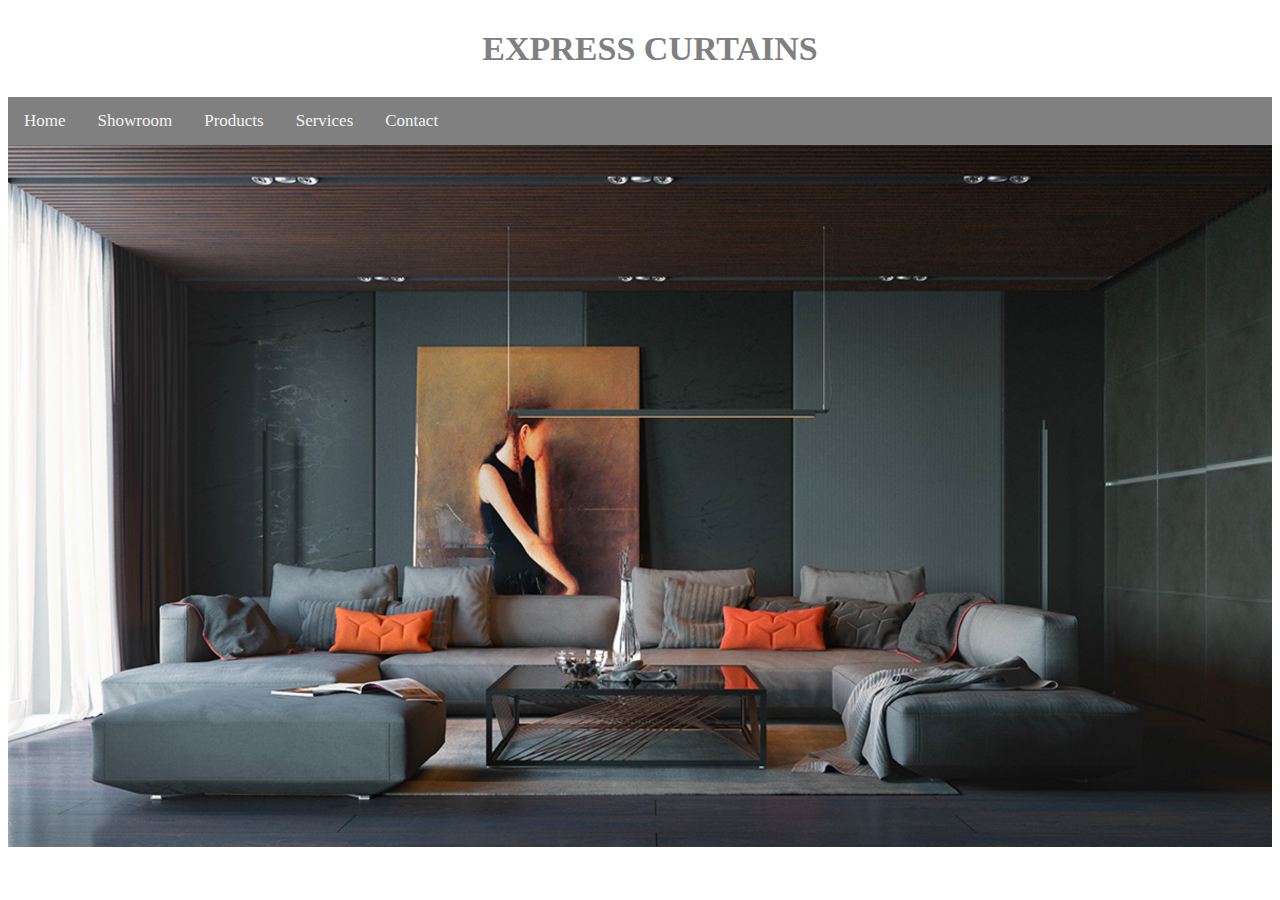
==== index.html @ 9aae6940 "Supposed to be a new branch for showroom." ====
<!DOCTYPE html>
<html>
<title>Index</title>
<head>
<link rel="stylesheet" type="text/css" href="alpha.css">
<script src="http://ajax.googleapis.com/ajax/libs/jquery/3.1.1/jquery.min.js"></script>
<script src="jquery-3.1.1.js"></script>
<script src="main.js"></script>
</head>
<body>

<h1>EXPRESS CURTAINS</h1>
	</ul>
</div>
<ul class="topnav" id="myTopnav">
  <li><a href="#home">Home</a></li>
  <li><a href="showroom.html">Showroom</a></li>
  <li><a href="products.html">Products</a></li>
  <li><a href="services.html">Services</a></li>
  <li><a href="contact.html">Contact</a></li>
  <li class="icon">
    <a href="javascript:void(0);" onclick="myFunction()">&#9776;</a>
  </li>
</ul>

<div class="slideShow">
    <img class="placeHolder" src="P1.jpg" alt="my slideshow">
    <div class="layer1"></div>
    <div class="layer2"></div>
    <div class="layer3"></div>
    <div class="slideOverlay"><p></p></div>
</div>

</body>
</html>
---- alpha.css ----
h1 {
    color: grey;
    margin-left: 20px;
	font-size:34px;
	line-height:1.5em;
	text-align:center;
}

@keyframes layer2Anim{
    0%{left:-100%;}
    17%{left:-100%;}
    33%{left:0;}
    50%{left:0;}
    67%{left:-100%;}
    100%{left:-100%;}
}
@keyframes layer3Anim{
    0%{left:100%;}
    50%{left:100%;}
    67%{left:0;}
    83%{left:0;}
    100%{left:100%}
}
.slideShow {
    position: relative;
}
.placeHolder {
    width: 100%;
    visibility: hidden;
}
.layer1, .layer2, .layer3 {
    position: absolute;
    width: 100%;
    height: 100%;
    top: 0;
    left: 0;
    background-size: cover;
    background-repeat: no-repeat;
}
.layer1 {
    background-image: url(P1.jpg);
}
.layer2 {
    background-image: url(P2.jpg);
    animation: layer2Anim 10s infinite;
}
.layer3 {
    background-image: url(P3.jpg);
    animation: layer3Anim 10s infinite;
}
.slideOverlay {
    background-image: url(slideshow/overlay.png);
    background-attachment: fixed;
    position: absolute;
    width: 100%;
    height: 100%;
    top: 0;
    left: 0;
}
.slideOverlay p {
    position: relative;
    font-size: 6vw;
    color: #fff;
    text-shadow: 3px 3px 6px #000;
    text-align: center;
    top: 30%;
}

/* Remove margins and padding from the list, and add a black background color */
ul.topnav {
    list-style-type: none;
    margin: 0;
    padding: 0;
    overflow: hidden;
    background-color: grey;
	text-align:center;
}



/* Float the list items side by side */
ul.topnav li {float: left;}

/* Style the links inside the list items */
ul.topnav li a {
    display: inline-block;
    color: #f2f2f2;
    text-align: center;
    padding: 14px 16px;
    text-decoration: none;
    transition: 0.3s;
    font-size: 17px;
}

/* Change background color of links on hover */
ul.topnav li a:hover {background-color: #555;}

/* Hide the list item that contains the link that should open and close the topnav on small screens */
ul.topnav li.icon {display: none;}

/*-----------------------------------------------------------------------------------------------------------------------------------------------------------*/
/* When the screen is less than 680 pixels wide, hide all list items, except for the first one ("Home"). Show the list item that contains the link to open and close the topnav (li.icon) */
@media screen and (max-width:680px) {
  ul.topnav li:not(:first-child) {display: none;}
  ul.topnav li.icon {
    float: right;
    display: inline-block;
  }
}

/* The "responsive" class is added to the topnav with JavaScript when the user clicks on the icon. This class makes the topnav look good on small screens */
@media screen and (max-width:680px) {
  ul.topnav.responsive {position: relative;}
  ul.topnav.responsive li.icon {
    position: absolute;
    right: 0;
    top: 0;
  }
  ul.topnav.responsive li {
    float: none;
    display: inline;
  }
  ul.topnav.responsive li a {
    display: block;
    text-align: left;
  }
}
/*-----------------------------------------------------------------------------------------------------------------------------------------------------------*/
/* Toggle between adding and removing the "responsive" class to topnav when the user clicks on the icon */
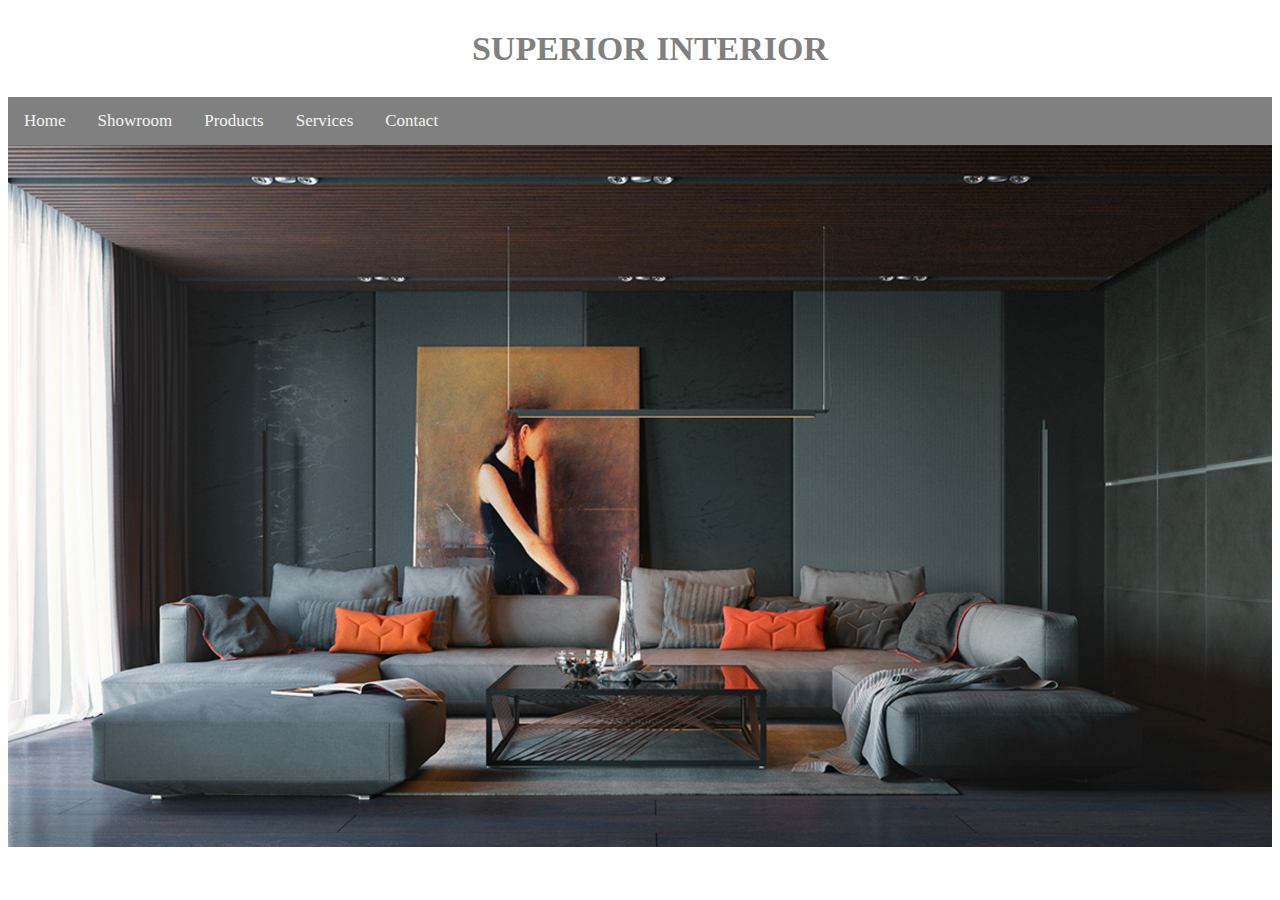
==== commit 977efac0: "Obligatory commit." ====
--- a/index.html
+++ b/index.html
@@ -9,7 +9,7 @@
 </head>
 <body>
 
-<h1>EXPRESS CURTAINS</h1>
+<h1>SUPERIOR INTERIOR</h1>
 	</ul>
 </div>
 <ul class="topnav" id="myTopnav">
--- a/alpha.css
+++ b/alpha.css
@@ -6,20 +6,20 @@
 	text-align:center;
 }
 
-@keyframes layer2Anim{
-    0%{left:-100%;}
-    17%{left:-100%;}
-    33%{left:0;}
-    50%{left:0;}
-    67%{left:-100%;}
-    100%{left:-100%;}
+@keyframes layer2Anim {
+    0%{opacity:0;}
+    17%{opacity:0;}
+    33%{opacity:1;}
+    50%{opacity:1;}
+    67%{opacity:0;}
+    100%{opacity:0;}
 }
-@keyframes layer3Anim{
-    0%{left:100%;}
-    50%{left:100%;}
-    67%{left:0;}
-    83%{left:0;}
-    100%{left:100%}
+@keyframes layer3Anim {
+    0%{opacity:0;}
+    50%{opacity:0;}
+    67%{opacity:1;}
+    83%{opacity:1;}
+    100%{opacity:0;}
 }
 .slideShow {
     position: relative;
@@ -66,7 +66,7 @@
     top: 30%;
 }
 
-/* Remove margins and padding from the list, and add a black background color */
+
 ul.topnav {
     list-style-type: none;
     margin: 0;
@@ -74,9 +74,13 @@
     overflow: hidden;
     background-color: grey;
 	text-align:center;
+	
 }
 
-
+  li {
+        display: inline-block;
+    }
+   
 
 /* Float the list items side by side */
 ul.topnav li {float: left;}
@@ -125,6 +129,4 @@
     text-align: left;
   }
 }
-/*-----------------------------------------------------------------------------------------------------------------------------------------------------------*/
-/* Toggle between adding and removing the "responsive" class to topnav when the user clicks on the icon */
 
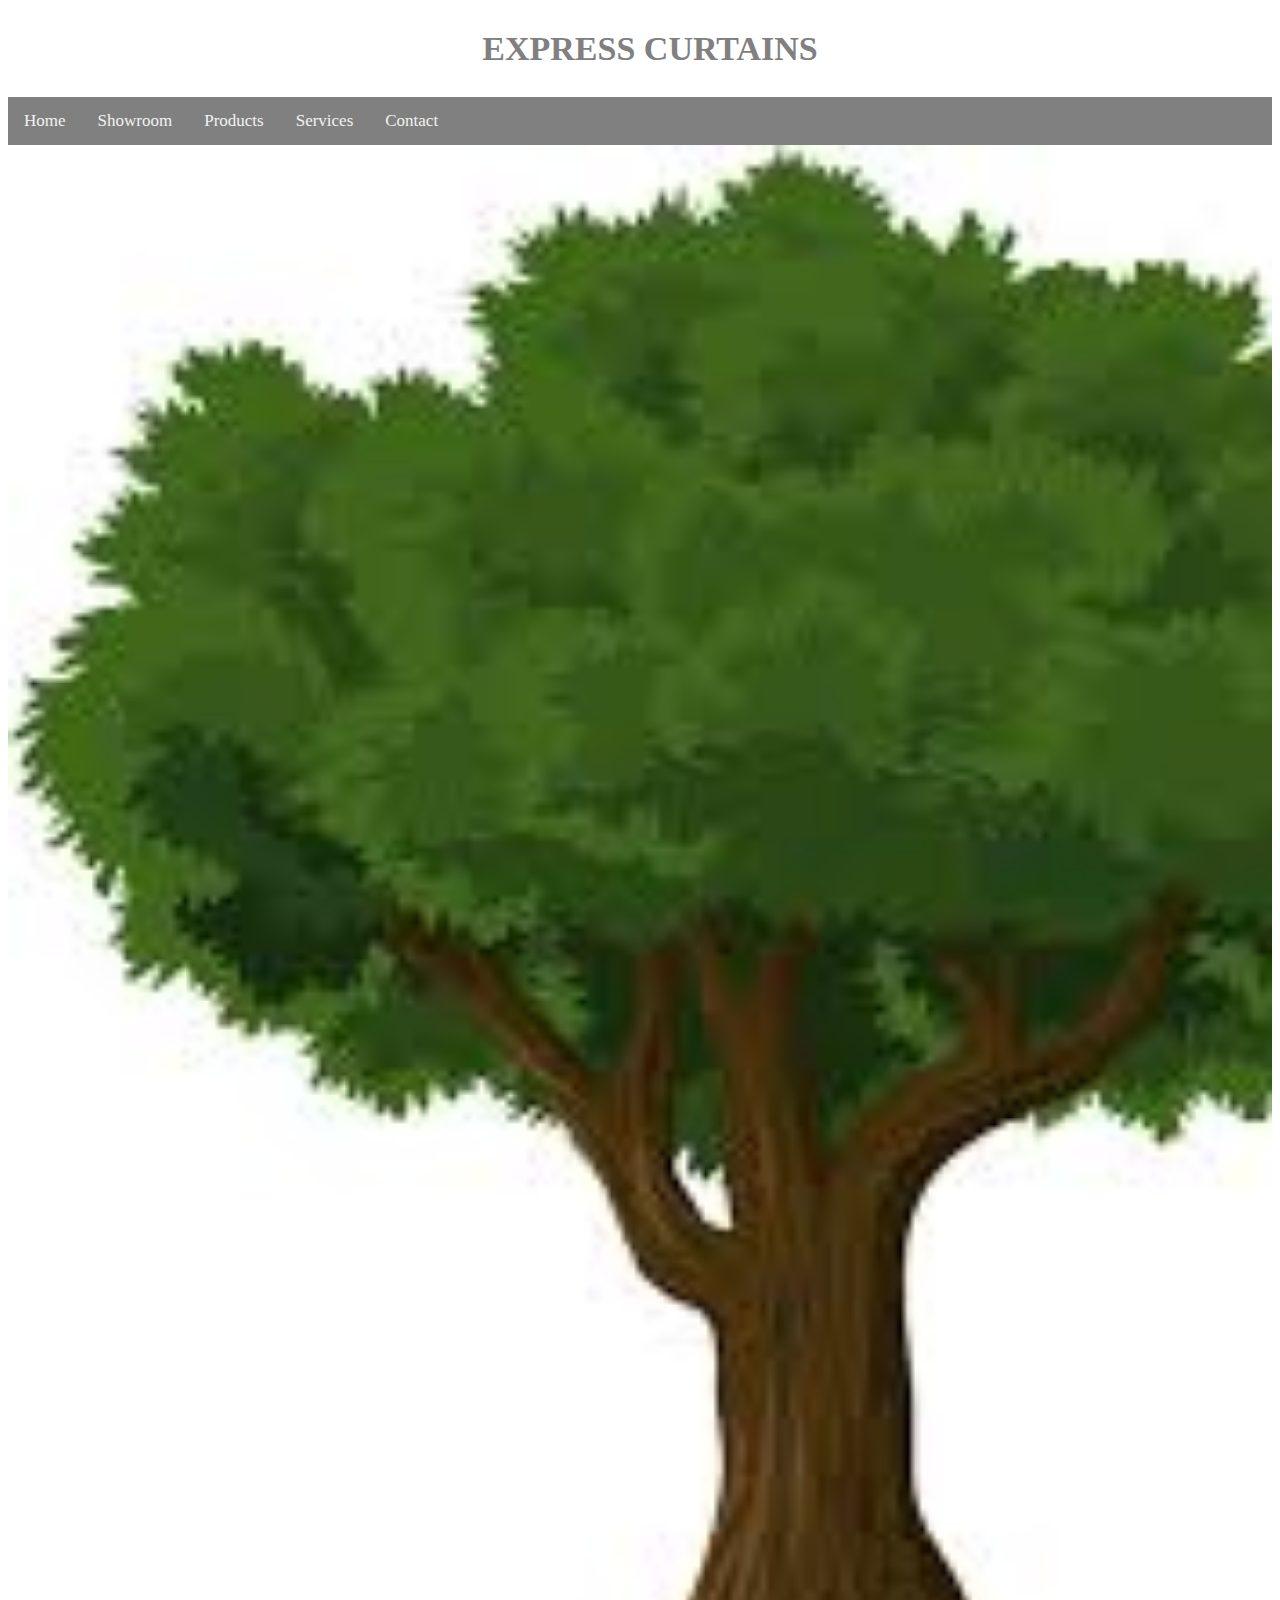
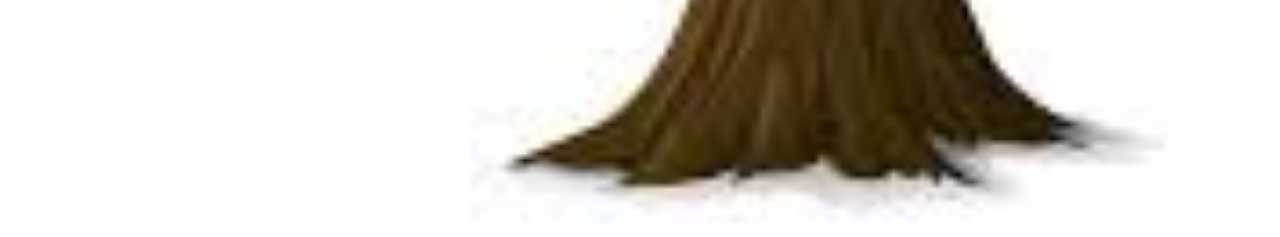
==== commit 925e0f20: "Merge remote-tracking branch 'refs/remotes/origin/Image-slider-using-jquery'" ====
--- a/index.html
+++ b/index.html
@@ -9,9 +9,7 @@
 </head>
 <body>
 
-<h1>SUPERIOR INTERIOR</h1>
-	</ul>
-</div>
+<h1>EXPRESS CURTAINS</h1>
 <ul class="topnav" id="myTopnav">
   <li><a href="#home">Home</a></li>
   <li><a href="showroom.html">Showroom</a></li>
--- a/alpha.css
+++ b/alpha.css
@@ -6,20 +6,20 @@
 	text-align:center;
 }
 
-@keyframes layer2Anim {
-    0%{opacity:0;}
-    17%{opacity:0;}
-    33%{opacity:1;}
-    50%{opacity:1;}
-    67%{opacity:0;}
-    100%{opacity:0;}
+@keyframes layer2Anim{
+    0%{left:-100%;}
+    17%{left:-100%;}
+    33%{left:0;}
+    50%{left:0;}
+    67%{left:-100%;}
+    100%{left:-100%;}
 }
-@keyframes layer3Anim {
-    0%{opacity:0;}
-    50%{opacity:0;}
-    67%{opacity:1;}
-    83%{opacity:1;}
-    100%{opacity:0;}
+@keyframes layer3Anim{
+    0%{left:100%;}
+    50%{left:100%;}
+    67%{left:0;}
+    83%{left:0;}
+    100%{left:100%}
 }
 .slideShow {
     position: relative;
@@ -66,7 +66,7 @@
     top: 30%;
 }
 
-
+/* Remove margins and padding from the list, and add a black background color */
 ul.topnav {
     list-style-type: none;
     margin: 0;
@@ -74,13 +74,9 @@
     overflow: hidden;
     background-color: grey;
 	text-align:center;
-	
 }
 
-  li {
-        display: inline-block;
-    }
-   
+
 
 /* Float the list items side by side */
 ul.topnav li {float: left;}
@@ -129,4 +125,6 @@
     text-align: left;
   }
 }
+/*-----------------------------------------------------------------------------------------------------------------------------------------------------------*/
+/* Toggle between adding and removing the "responsive" class to topnav when the user clicks on the icon */
 
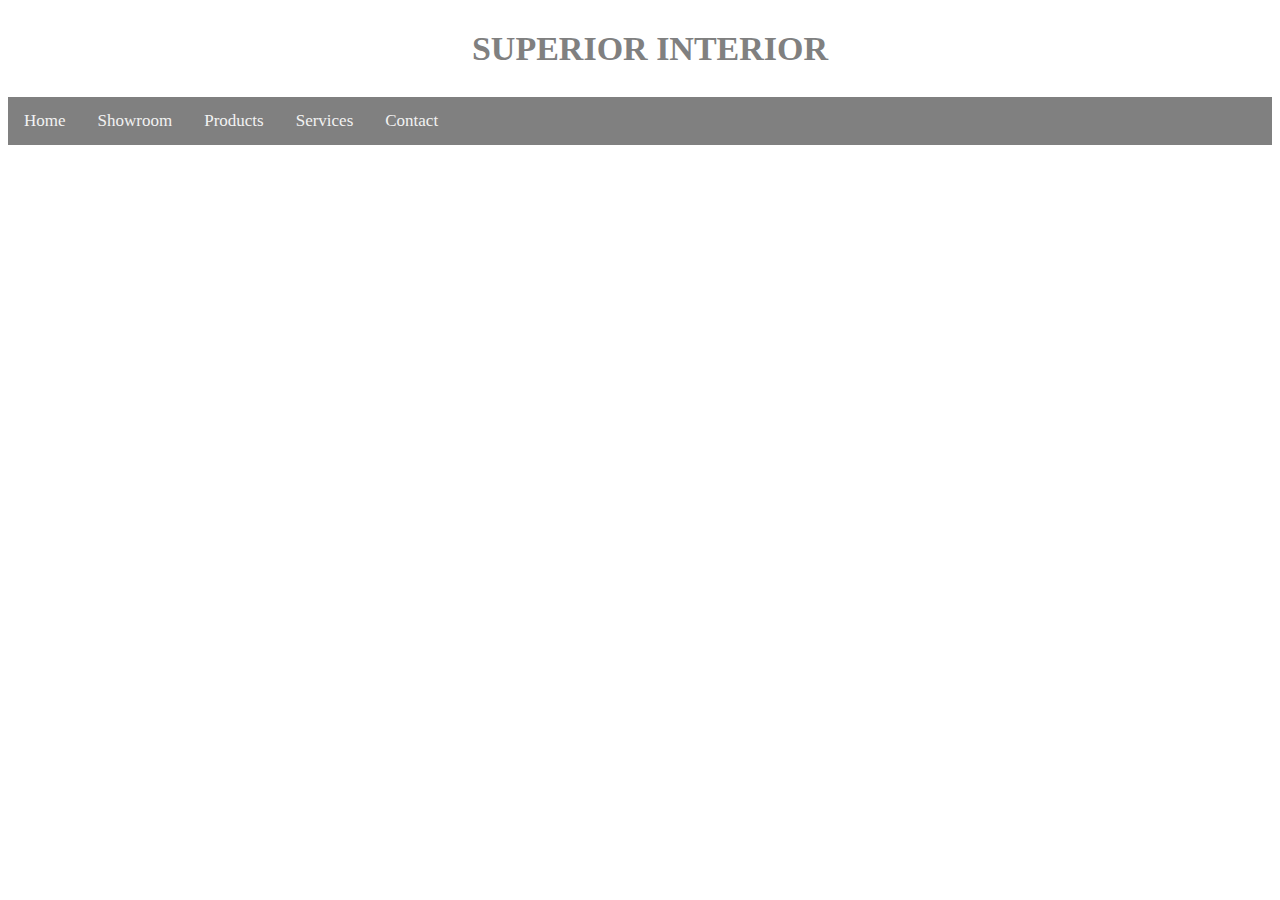
==== commit c71ae68a: "Additions to content" ====
--- a/index.html
+++ b/index.html
@@ -9,7 +9,9 @@
 </head>
 <body>
 
-<h1>EXPRESS CURTAINS</h1>
+<h1>SUPERIOR INTERIOR</h1>
+	</ul>
+</div>
 <ul class="topnav" id="myTopnav">
   <li><a href="#home">Home</a></li>
   <li><a href="showroom.html">Showroom</a></li>
@@ -22,7 +24,7 @@
 </ul>
 
 <div class="slideShow">
-    <img class="placeHolder" src="P1.jpg" alt="my slideshow">
+    <img class="placeHolder" src="1.jpg" alt="my slideshow">
     <div class="layer1"></div>
     <div class="layer2"></div>
     <div class="layer3"></div>
